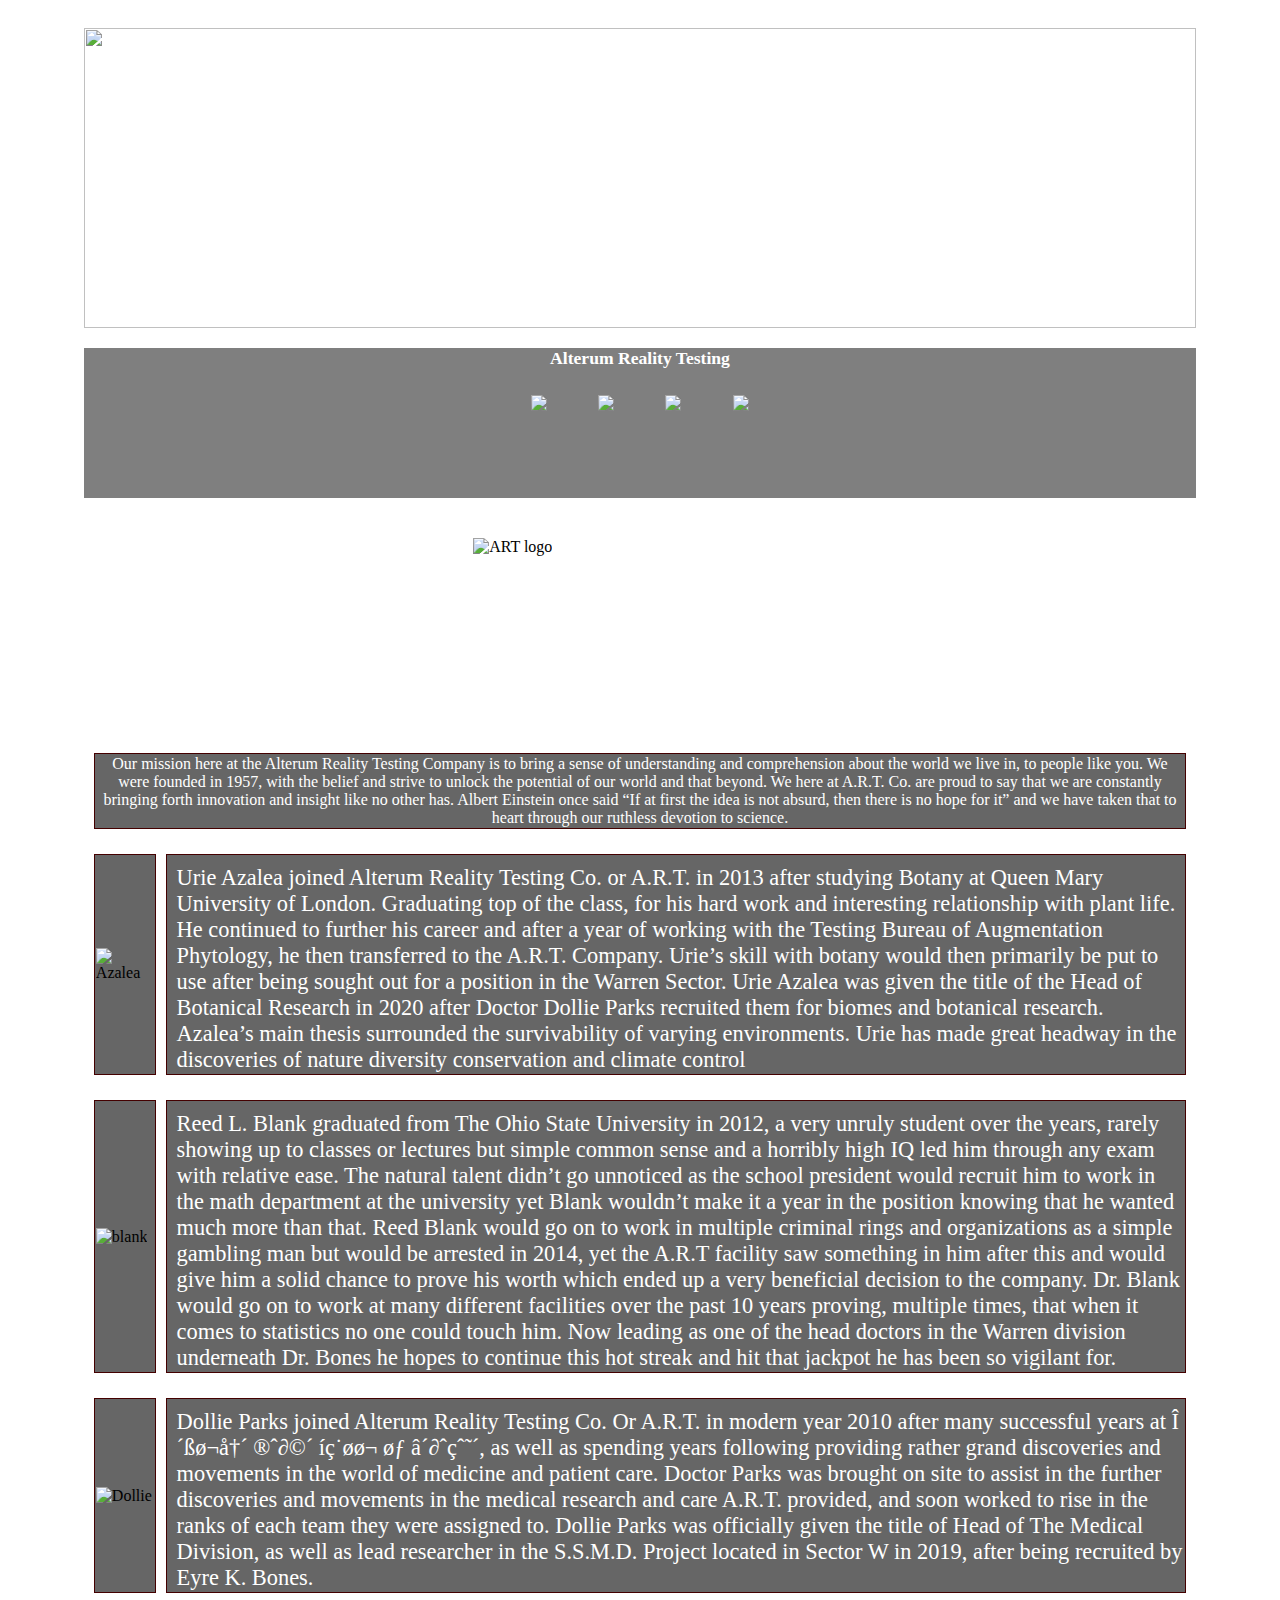
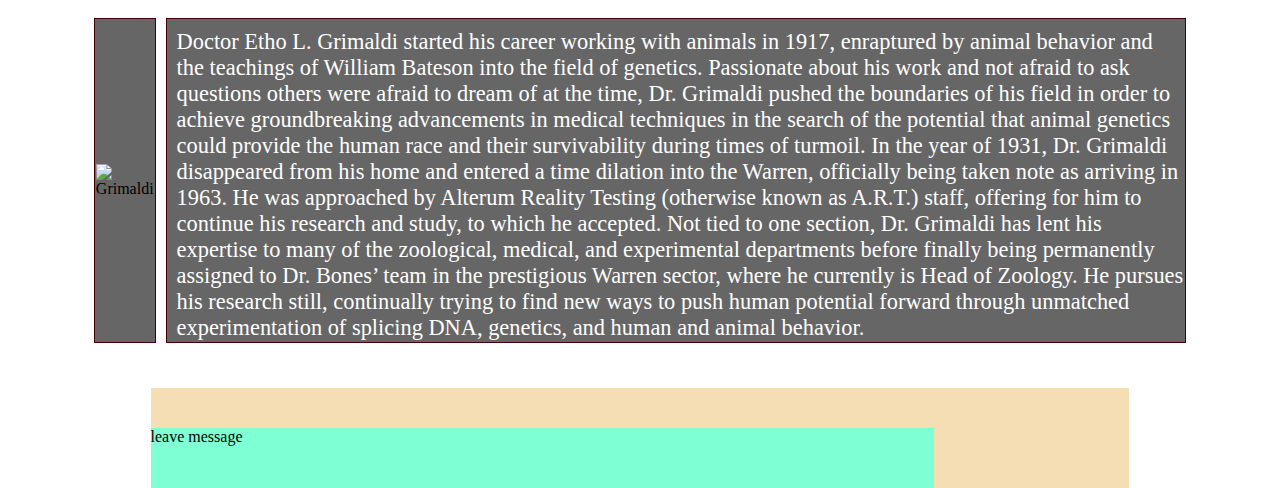
==== about.html @ f10204eb "Add files via upload" ====
<!DOCTYPE html>
<html lang="en">
<head>
    <meta charset="UTF-8">
    <meta name="viewport" content="width=device-width, initial-scale=1.0">
    <link rel="stylesheet" href="style.css">
    <title>Alterum Reality Testing</title>
</head>
<body>
    <div id="main">
        <a href="assets/zip/Key Card One.zip"><div id="sidebar">

        </div></a>
        <div id="content">
            <header>
                <img src="assets/img/Header1.png" alt="" class="headerimagescale">
            </header>
            <section id="pointers">
                <p class="textcenter">Alterum Reality Testing</p>
                <table class="tabcenter">
                    <tr>
                        <td><a href="index.html"><img src="assets/img/Home.png" class="selectable"></a></td>
                        <td><a href="about.html"><img src="assets/img/ART.png" class="selectable"></a></td>
                        <td><img src="assets/img/Shop.png" class="selectable"></td>
                        <td><img src="assets/img/Caution.png" class="selectable"></td>
                    </tr>
                </table>
            </section>
            <section id="artbanner">
                <img src="assets/img/ART_Logo.png" alt="ART logo" height="150%" style="margin-left: 35%;">
            </section>
            <section id="aboutppl">
                <table class="centertable">
                    <tr>
                        <td colspan="3" class="missiontext">
                            Our mission here at the Alterum Reality Testing Company is to bring a sense of understanding and comprehension about the world we live in, to people like you. We were founded in 1957, with the belief and strive to unlock the potential of our world and that beyond. We here at A.R.T. Co. are proud to say that we are constantly bringing forth innovation and insight like no other has. Albert Einstein once said “If at first the idea is not absurd, then there is no hope for it” and we have taken that to heart through our ruthless devotion to science.
                        </td>
                    </tr>
                    <tr>
                        <td><img src="assets/img/Azalea.png" alt="Azalea" class="portraitimg"></td>
                        <td class="portraitdescription" colspan="2">Urie Azalea joined Alterum Reality Testing Co. or A.R.T. in 2013 after studying Botany at Queen Mary University of London. Graduating top of the class, for his hard work and interesting relationship with plant life. He continued to further his career and after a year of working with the Testing Bureau of Augmentation Phytology, he then transferred to the A.R.T. Company. Urie’s skill with botany would then primarily be put to use after being sought out for a position in the Warren Sector. 

                            Urie Azalea was given the title of the Head of Botanical Research in 2020 after Doctor Dollie Parks recruited them for biomes and botanical research. Azalea’s main thesis surrounded the survivability of varying environments. Urie has made great headway in the discoveries of nature diversity conservation and climate control
                           </td>
                    </tr>
                    <tr>
                        <td><img src="assets/img/Blank.png" alt="blank" class="portraitimg"></td>
                        <td class="portraitdescription" colspan="2"> Reed L. Blank graduated from The Ohio State University in 2012, a very unruly student over the years, rarely showing up to classes or lectures but simple common sense and a horribly high IQ led him through any exam with relative ease. The natural talent didn’t go unnoticed as the school president would recruit him to work in the math department at the university yet Blank wouldn’t make it a year in the position knowing that he wanted much more than that.

                            Reed Blank would go on to work in multiple criminal rings and organizations as a simple gambling man but would be arrested in 2014, yet the A.R.T facility saw something in him after this and would give him a solid chance to prove his worth which ended up a very beneficial decision to the company.
                           
                            Dr. Blank would go on to work at many different facilities over the past 10 years proving, multiple times, that when it comes to statistics no one could touch him. Now leading as one of the head doctors in the Warren division underneath Dr. Bones he hopes to continue this hot streak and hit that jackpot he has been so vigilant for.</td>
                    </tr>
                    <tr>
                        <td><img src="assets/img/Dollie.png" alt="Dollie" class="portraitimg"></td>
                        <td class="portraitdescription" colspan="2">Dollie Parks joined Alterum Reality Testing Co. Or A.R.T. in modern year 2010 after many successful years at Î´ßø¬å†´ ®ˆ∂©´ íç˙øø¬ øƒ â´∂ˆçˆ˜´, as well as spending years following providing rather grand discoveries and movements in the world of medicine and patient care. Doctor Parks was brought on site to assist in the further discoveries and movements in the medical research and care A.R.T. provided, and soon worked to rise in the ranks of each team they were assigned to. Dollie Parks was officially given the title of Head of The Medical Division, as well as lead researcher in the S.S.M.D. Project located in Sector W in 2019, after being recruited by Eyre K. Bones.</td>
                    </tr>
                    <tr>
                        <td><img src="assets/img/Grimaldi.png" alt="Grimaldi" class="portraitimg"></td>
                        <td class="portraitdescription" colspan="2">Doctor Etho L. Grimaldi started his career working with animals in 1917, enraptured by animal behavior and the teachings of William Bateson into the field of genetics. Passionate about his work and not afraid to ask questions others were afraid to dream of at the time, Dr. Grimaldi pushed the boundaries of his field in order to achieve groundbreaking advancements in medical techniques in the search of the potential that animal genetics could provide the human race and their survivability during times of turmoil.

                            In the year of 1931, Dr. Grimaldi disappeared from his home and entered a time dilation into the Warren, officially being taken note as arriving in 1963. He was approached by Alterum Reality Testing (otherwise known as A.R.T.) staff, offering for him to continue his research and study, to which he accepted. Not tied to one section, Dr. Grimaldi has lent his expertise to many of the zoological, medical, and experimental departments before finally being permanently assigned to Dr. Bones’ team in the prestigious Warren sector, where he currently is Head of Zoology. He pursues his research still, continually trying to find new ways to push human potential forward through unmatched experimentation of splicing DNA, genetics, and human and animal behavior.
                            </td>
                    </tr>
                </table>
                <section id="msgandchat">
                    <section id="leavemessage">
                        leave message
                    </section>
                    <section id="footerimage">
                        <img src="assets/img/brick.png" alt="" class="footerimage">

                    </section>
                </section>
            </section>
        </div>
    </div>
</body>
</html>
---- style.css ----
body{
    background-image: url(assets/img/HomeWebsite.png);
    background-attachment: fixed;
}
.textcenter{
    text-align: center;
    font-family: 'Calibri';
    font-size: 110%;
    font-weight: 600;
}
.notestext{
    margin-left: 10px;
    margin-right: 10px;
}
.tabcenter{
    width: 25%;
    border-spacing: 10px 7px;
    --border: 1px lime solid;
    text-align: center;
    border-radius: 50px;
    margin: 0px auto;
}
.textbones{
    font-family: 'Times New Roman', Times, serif;
    color: white;
    font-size: 1.8vw;
    padding-top: 10px; 
    padding-right:70px; 
    position: relative; 
    left: 2em;
}
.imagescale{
    margin-top: 0.5%;
    margin-left: 1.5%;
    width: 24.5%;
    float: left;
    z-index: 2;
}
.selectable{
    width: 100px;
}
.card{
    text-decoration: none;
    color: white;
}
.headerimagescale{
    display: block;
    width: 100%;
    height: 100%; 
    object-fit: contain;
    margin-left: auto;
    margin-right: auto;
}
.portraitimg{
    width: 256px;
    height: 256px;
}
.centertable{
    margin-left: auto;
    margin-right: auto;
    border-spacing: 10px 25px;
}
.portraitdescription{
    font-family: 'Times New Roman', Times, serif;
    text-align: left;
    padding-left: 10px;
    padding-top: 10px;
    font-size: 140%;
    color: white;
    vertical-align: text-top;
    width: 100%;
}
.footerimage{
    width: 15%;
    padding-left: 30px;
}

.missiontext{
    text-align: center;
    color: white;
    vertical-align: text-top;
}
.missioninfo{
    
    vertical-align: text-top;
}
.centertable td{
    border: 1px rgb(68, 0, 0) solid;
    background-color: rgba(0, 0, 0, 0.6);
}

#main{
    padding-top: 20px;
    width: 100%;
    height: 100%;
}
#sidebar{
    width: 2%;
    height: 2000px;
    float: left;
}
header{
    --background-color: aqua;
    margin-left: 6%;
    width: 88%;
    
    height: 300px;
}
#pointers{
    background-color: rgba(0, 0, 0, 0.5);
    color: white;
    margin-top: 20px;
    margin-left: 6%;
    width: 88%;
    
    height: 150px;
    font-family: 'Lora';
}
#drbones{ 
    position: relative;
    --background-color: yellow;
    background-size: 100%;
    margin-top: 40px;
    margin-left: 6%;
    width: 88%;
    
    height: 600px;
    z-index: 2;

}
#bg1{
    z-index: -1;
    width: 20vw;
    height: 50vh;
    position: absolute;
}
#bg2{
    z-index: -1;
    margin-left: 27%;
    width: 63vw;
    height: 100%;
    background-color: black;
    opacity: 0.6;
    position: absolute;
}
#bg3{
    z-index: -1;
    margin-top: 23.5%;
    width: 27%;
    height: 11.6vw;
    opacity: 0.6;
    background-color: black;
    position: absolute;
}

hr{
    border-top: 8px solid black;
    margin-left: 6%;
    margin-top: 40px;
    width: 88%;

}
#notes{
    background-color: rgba(0, 0, 0, 0.6);
    margin-top: 40px;
    margin-left: 6%;
    width: 88%;
    font-size: 1.8vw;
    color: white;
    height: 600px;

}
#ads{
    margin-top: 40px;
    margin-left: 6%;
    width: 88%;
    height: 200px;

}
#ad1{
    background-color: lightblue;
    width: 48%;

    height: 25%;
    float: left;
    display: block;
}
#ad2{
    
    background-color: paleturquoise;
    width: 48%;
    margin-left: 50%;
    height: 25%;
    display: block;
}

#artbanner{
    margin-top: 40px;
    margin-left: 6%;
    width: 88%;
    height: 150px;
}
#aboutppl{
    margin-top: 40px;
    margin-left: 6%;
    width: 88%;
    height: 200px;
}
#msgandchat{
    background-color: wheat;
    margin-top: 20px;
    margin-left: 6%;
    width: 88%;
    height: 100px;

}
#leavemessage{
    background-color: aquamarine;
    width: 80%;
    height: 60%;
    position: relative;
    top: 40%;
    float: left;
}



@media screen and (max-width:600px) {
    
.imagescale{
    float: none;
    padding-left: 5%;
    width: 85%;
}

#drbones{ 
    position: relative;
    --background-color: yellow;
    background-size: 100%;
    margin-top: 40px;
    margin-left: 6%;
    width: 88%;
    
    height: 900px;
    z-index: 2;

}
.textbones{
    font-family: 'Times New Roman', Times, serif;
    font-size: 105%;
    color: white;
    
    padding-left: 2.5%;
    padding-top: 10px; 
    padding-right: 2.5%; 
    position: static; 
    left: 0;
}
#notes{
    background-color: rgba(0, 0, 0, 0.6);
    margin-top: 40px;
    margin-left: 6%;
    width: 88%;
    font-size: 105%;
    color: white;
    height: 350px;

}
#bg1{
    opacity: 0;
    background-color: rgba(0, 0, 0, 0);
}
#bg2{
    opacity: 0;
    background-color: rgba(0, 0, 0, 0);
}
#bg3{
    z-index: -1;
    margin-top: 80.5%;
    width: 100%;
    height: 70%;
    opacity: 0.6;
    background-color: black;
    position: absolute;
}

.selectable{
    width: 65px;
}
#sidebar{
    height: 2000px;
}
#drbones{
    height: 800px;

}
}
.selectable:hover{
    filter: grayscale(25%) saturate(25%);
}
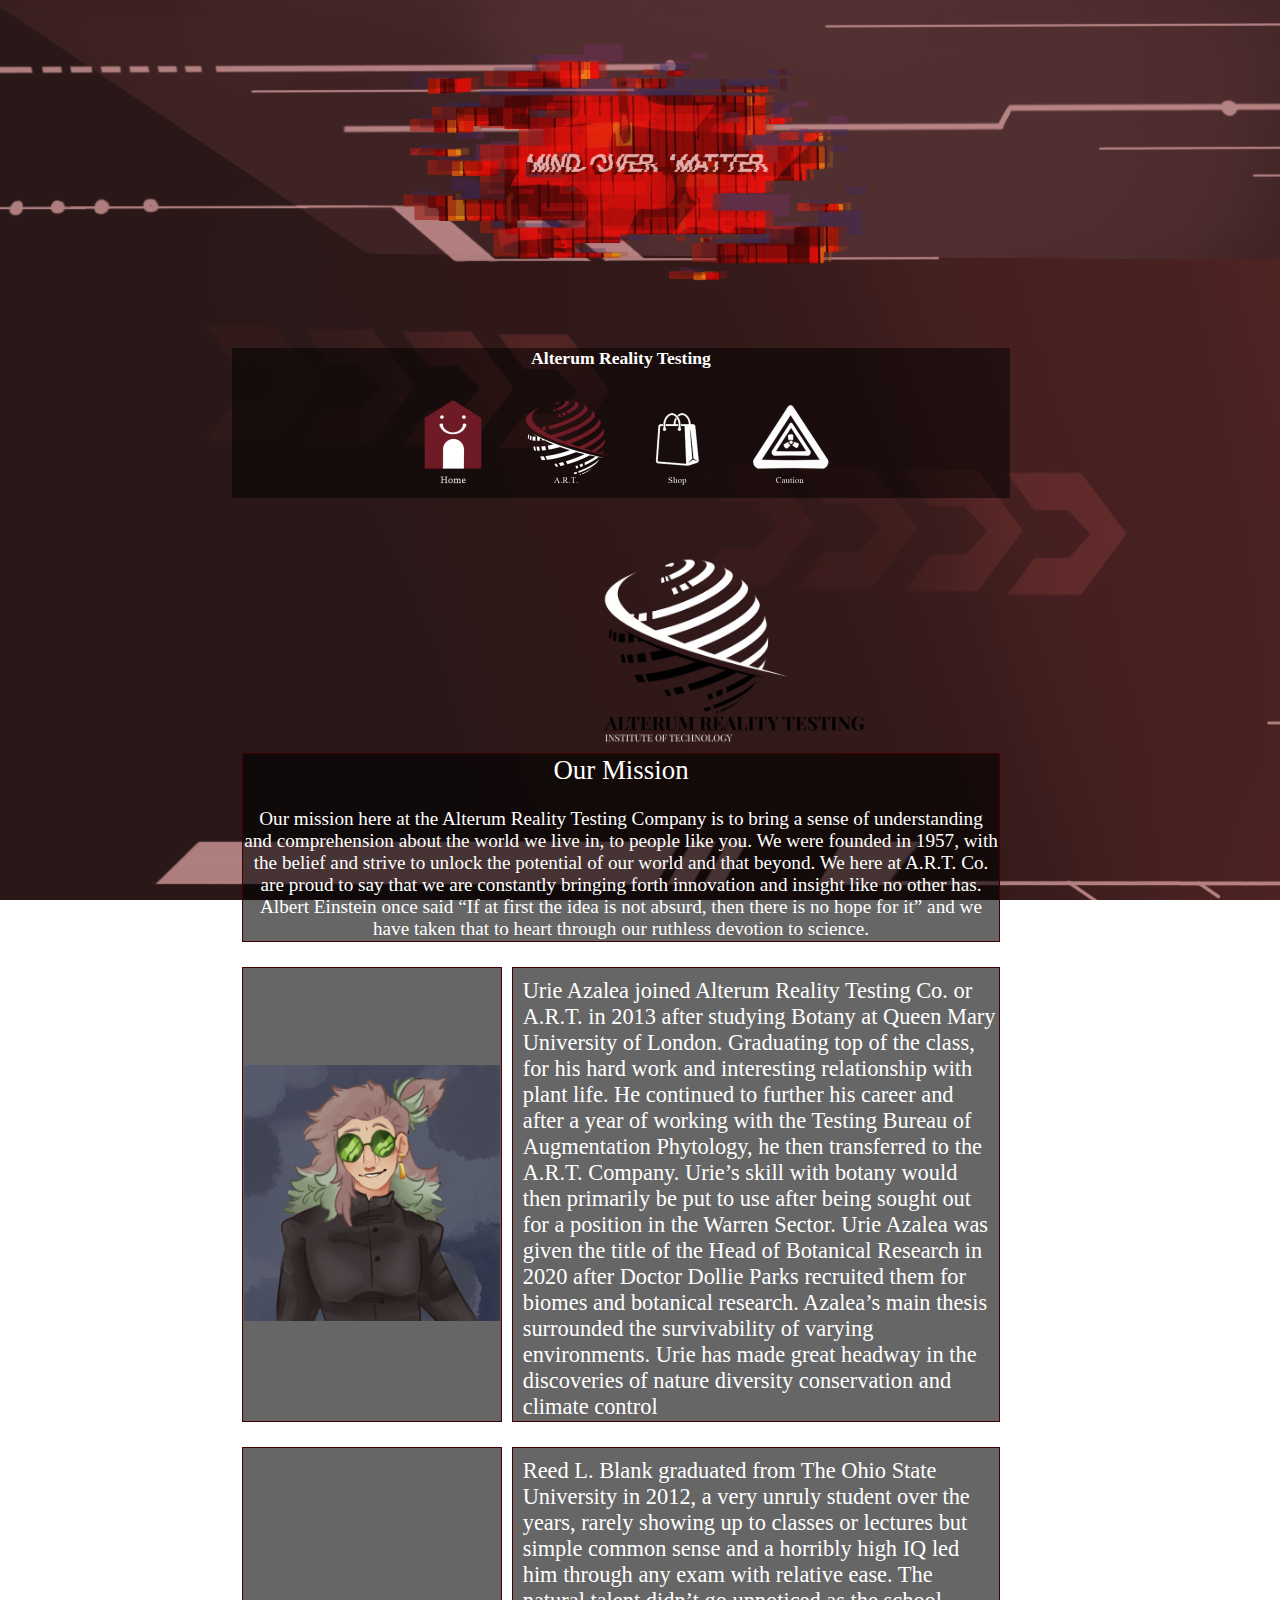
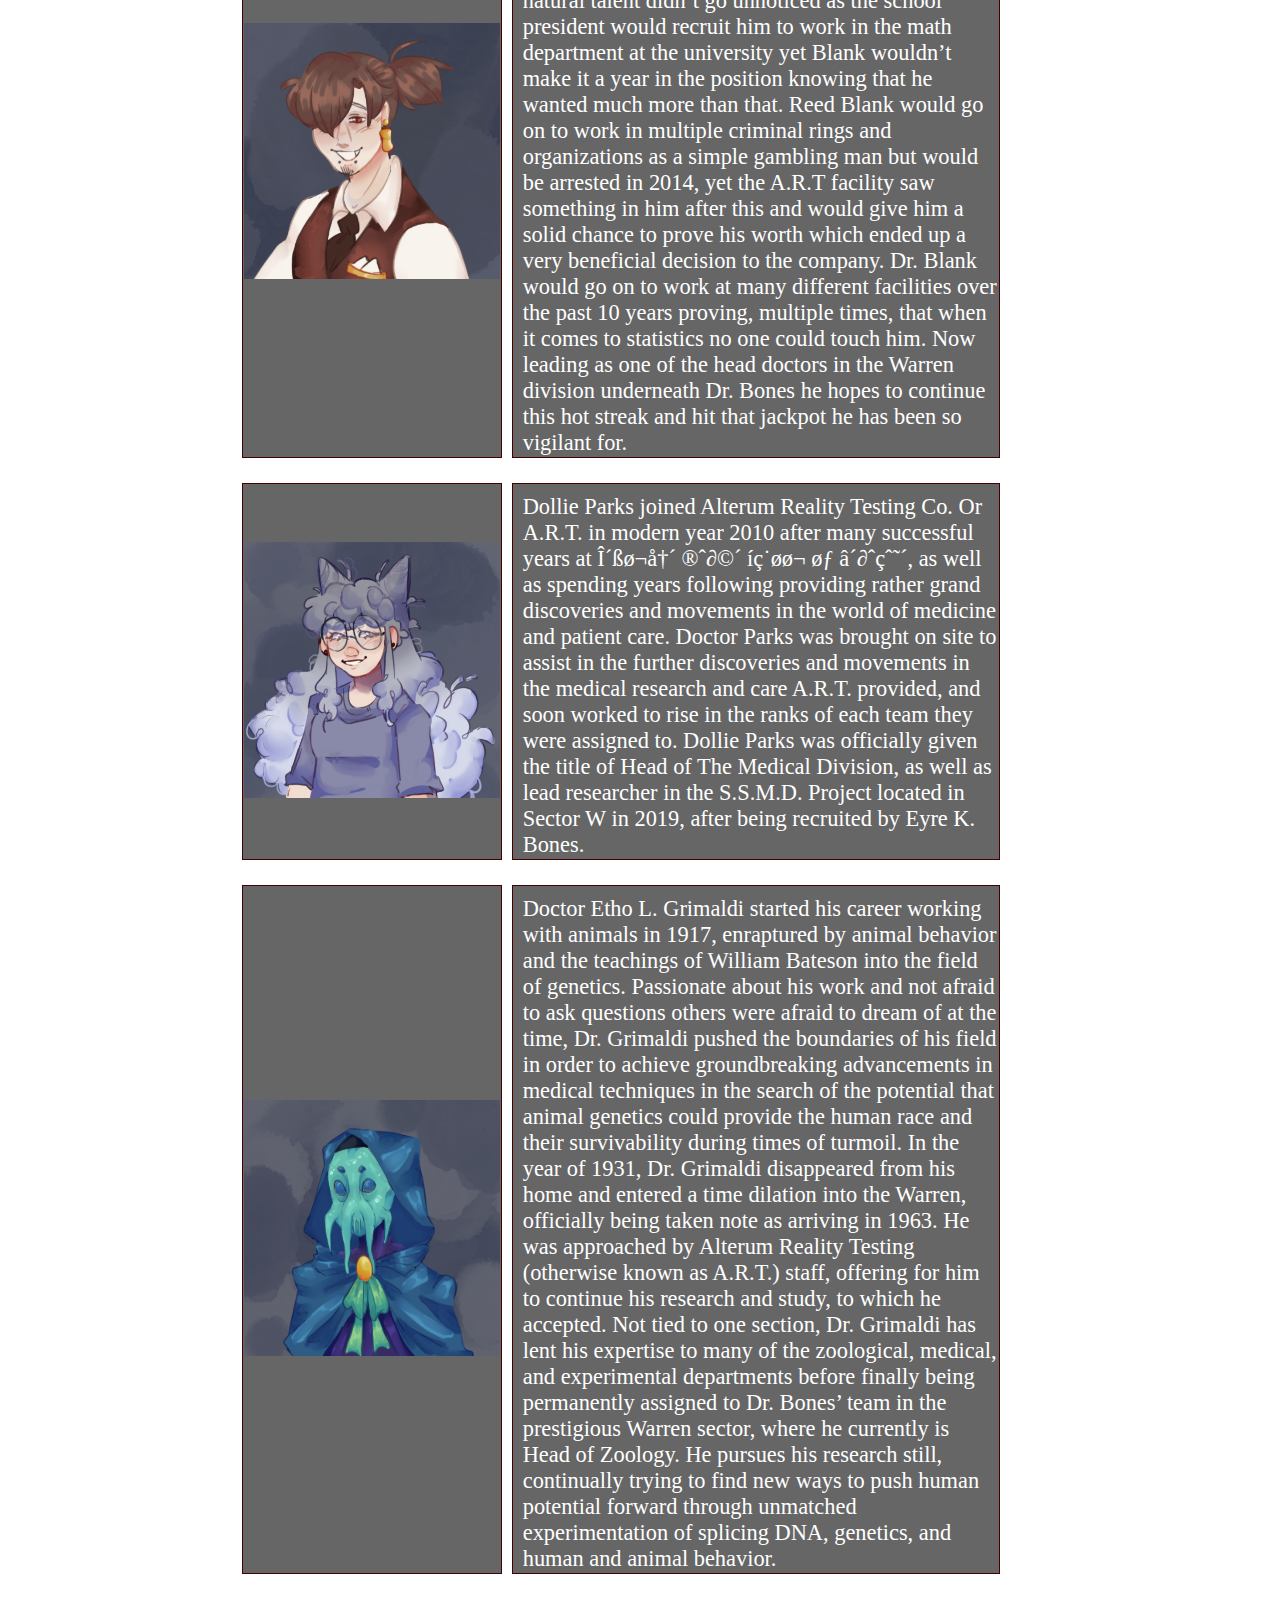
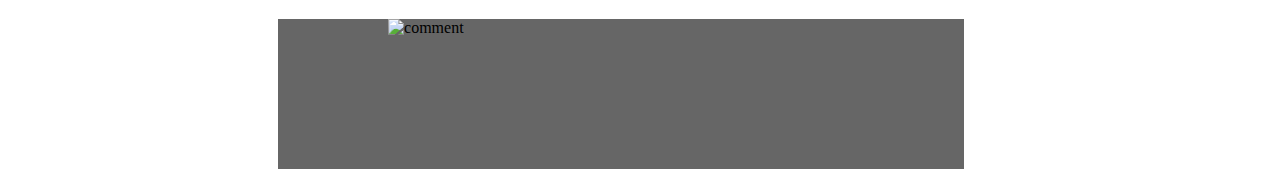
==== commit 24b340f0: "Add files via upload" ====
--- a/about.html
+++ b/about.html
@@ -27,53 +27,100 @@
                 </table>
             </section>
             <section id="artbanner">
-                <img src="assets/img/ART_Logo.png" alt="ART logo" height="150%" style="margin-left: 35%;">
+                <img src="assets/img/ART_Logo.png" alt="ART logo" height="150%" id="artimg">
             </section>
             <section id="aboutppl">
-                <table class="centertable">
-                    <tr>
-                        <td colspan="3" class="missiontext">
-                            Our mission here at the Alterum Reality Testing Company is to bring a sense of understanding and comprehension about the world we live in, to people like you. We were founded in 1957, with the belief and strive to unlock the potential of our world and that beyond. We here at A.R.T. Co. are proud to say that we are constantly bringing forth innovation and insight like no other has. Albert Einstein once said “If at first the idea is not absurd, then there is no hope for it” and we have taken that to heart through our ruthless devotion to science.
-                        </td>
-                    </tr>
-                    <tr>
-                        <td><img src="assets/img/Azalea.png" alt="Azalea" class="portraitimg"></td>
-                        <td class="portraitdescription" colspan="2">Urie Azalea joined Alterum Reality Testing Co. or A.R.T. in 2013 after studying Botany at Queen Mary University of London. Graduating top of the class, for his hard work and interesting relationship with plant life. He continued to further his career and after a year of working with the Testing Bureau of Augmentation Phytology, he then transferred to the A.R.T. Company. Urie’s skill with botany would then primarily be put to use after being sought out for a position in the Warren Sector. 
-
-                            Urie Azalea was given the title of the Head of Botanical Research in 2020 after Doctor Dollie Parks recruited them for biomes and botanical research. Azalea’s main thesis surrounded the survivability of varying environments. Urie has made great headway in the discoveries of nature diversity conservation and climate control
-                           </td>
-                    </tr>
-                    <tr>
-                        <td><img src="assets/img/Blank.png" alt="blank" class="portraitimg"></td>
-                        <td class="portraitdescription" colspan="2"> Reed L. Blank graduated from The Ohio State University in 2012, a very unruly student over the years, rarely showing up to classes or lectures but simple common sense and a horribly high IQ led him through any exam with relative ease. The natural talent didn’t go unnoticed as the school president would recruit him to work in the math department at the university yet Blank wouldn’t make it a year in the position knowing that he wanted much more than that.
-
-                            Reed Blank would go on to work in multiple criminal rings and organizations as a simple gambling man but would be arrested in 2014, yet the A.R.T facility saw something in him after this and would give him a solid chance to prove his worth which ended up a very beneficial decision to the company.
-                           
-                            Dr. Blank would go on to work at many different facilities over the past 10 years proving, multiple times, that when it comes to statistics no one could touch him. Now leading as one of the head doctors in the Warren division underneath Dr. Bones he hopes to continue this hot streak and hit that jackpot he has been so vigilant for.</td>
-                    </tr>
-                    <tr>
-                        <td><img src="assets/img/Dollie.png" alt="Dollie" class="portraitimg"></td>
-                        <td class="portraitdescription" colspan="2">Dollie Parks joined Alterum Reality Testing Co. Or A.R.T. in modern year 2010 after many successful years at Î´ßø¬å†´ ®ˆ∂©´ íç˙øø¬ øƒ â´∂ˆçˆ˜´, as well as spending years following providing rather grand discoveries and movements in the world of medicine and patient care. Doctor Parks was brought on site to assist in the further discoveries and movements in the medical research and care A.R.T. provided, and soon worked to rise in the ranks of each team they were assigned to. Dollie Parks was officially given the title of Head of The Medical Division, as well as lead researcher in the S.S.M.D. Project located in Sector W in 2019, after being recruited by Eyre K. Bones.</td>
-                    </tr>
-                    <tr>
-                        <td><img src="assets/img/Grimaldi.png" alt="Grimaldi" class="portraitimg"></td>
-                        <td class="portraitdescription" colspan="2">Doctor Etho L. Grimaldi started his career working with animals in 1917, enraptured by animal behavior and the teachings of William Bateson into the field of genetics. Passionate about his work and not afraid to ask questions others were afraid to dream of at the time, Dr. Grimaldi pushed the boundaries of his field in order to achieve groundbreaking advancements in medical techniques in the search of the potential that animal genetics could provide the human race and their survivability during times of turmoil.
-
-                            In the year of 1931, Dr. Grimaldi disappeared from his home and entered a time dilation into the Warren, officially being taken note as arriving in 1963. He was approached by Alterum Reality Testing (otherwise known as A.R.T.) staff, offering for him to continue his research and study, to which he accepted. Not tied to one section, Dr. Grimaldi has lent his expertise to many of the zoological, medical, and experimental departments before finally being permanently assigned to Dr. Bones’ team in the prestigious Warren sector, where he currently is Head of Zoology. He pursues his research still, continually trying to find new ways to push human potential forward through unmatched experimentation of splicing DNA, genetics, and human and animal behavior.
+                <table class="centertable" id="normaltab">
+                        <tr>
+                            <td colspan="3" id="missiontext1">
+                                Our mission here at the Alterum Reality Testing Company is to bring a sense of understanding and comprehension about the world we live in, to people like you. We were founded in 1957, with the belief and strive to unlock the potential of our world and that beyond. We here at A.R.T. Co. are proud to say that we are constantly bringing forth innovation and insight like no other has. Albert Einstein once said “If at first the idea is not absurd, then there is no hope for it” and we have taken that to heart through our ruthless devotion to science.
                             </td>
-                    </tr>
+                        </tr>
+                        <tr>
+                            <td><img src="assets/img/Azalea.png" alt="Azalea" class="portraitimg"></td>
+                        </tr>
+                            
+                        <tr>
+                            <td class="portraitdescription" colspan="2">Urie Azalea joined Alterum Reality Testing Co. or A.R.T. in 2013 after studying Botany at Queen Mary University of London. Graduating top of the class, for his hard work and interesting relationship with plant life. He continued to further his career and after a year of working with the Testing Bureau of Augmentation Phytology, he then transferred to the A.R.T. Company. Urie’s skill with botany would then primarily be put to use after being sought out for a position in the Warren Sector. 
+    
+                                Urie Azalea was given the title of the Head of Botanical Research in 2020 after Doctor Dollie Parks recruited them for biomes and botanical research. Azalea’s main thesis surrounded the survivability of varying environments. Urie has made great headway in the discoveries of nature diversity conservation and climate control
+                               </td>
+                        </tr>
+                        <tr>
+                            <td id="blanki2"><img src="assets/img/Blank.png" alt="blank" class="portraitimg"></td>
+                        </tr>
+                            
+                        <tr>
+                            <td class="portraitdescription" colspan="2"> Reed L. Blank graduated from The Ohio State University in 2012, a very unruly student over the years, rarely showing up to classes or lectures but simple common sense and a horribly high IQ led him through any exam with relative ease. The natural talent didn’t go unnoticed as the school president would recruit him to work in the math department at the university yet Blank wouldn’t make it a year in the position knowing that he wanted much more than that.
+    
+                                Reed Blank would go on to work in multiple criminal rings and organizations as a simple gambling man but would be arrested in 2014, yet the A.R.T facility saw something in him after this and would give him a solid chance to prove his worth which ended up a very beneficial decision to the company.
+                               
+                                Dr. Blank would go on to work at many different facilities over the past 10 years proving, multiple times, that when it comes to statistics no one could touch him. Now leading as one of the head doctors in the Warren division underneath Dr. Bones he hopes to continue this hot streak and hit that jackpot he has been so vigilant for.</td>
+                        </tr>
+                        <tr>
+                            <td id="dolli2"><img src="assets/img/Dollie.png" alt="Dollie" class="portraitimg"></td>
+                        </tr>
+                            
+                        <tr>
+                            <td class="portraitdescription" colspan="2" id="doll2">Dollie Parks joined Alterum Reality Testing Co. Or A.R.T. in modern year 2010 after many successful years at Î´ßø¬å†´ ®ˆ∂©´ íç˙øø¬ øƒ â´∂ˆçˆ˜´, as well as spending years following providing rather grand discoveries and movements in the world of medicine and patient care. Doctor Parks was brought on site to assist in the further discoveries and movements in the medical research and care A.R.T. provided, and soon worked to rise in the ranks of each team they were assigned to. Dollie Parks was officially given the title of Head of The Medical Division, as well as lead researcher in the S.S.M.D. Project located in Sector W in 2019, after being recruited by Eyre K. Bones.</td>
+                        </tr>
+                        <tr>
+                            <td><img src="assets/img/Grimaldi.png" alt="Grimaldi" class="portraitimg"></td>
+                        </tr>
+                            
+                        <tr>
+                            <td class="portraitdescription" colspan="2">Doctor Etho L. Grimaldi started his career working with animals in 1917, enraptured by animal behavior and the teachings of William Bateson into the field of genetics. Passionate about his work and not afraid to ask questions others were afraid to dream of at the time, Dr. Grimaldi pushed the boundaries of his field in order to achieve groundbreaking advancements in medical techniques in the search of the potential that animal genetics could provide the human race and their survivability during times of turmoil.
+    
+                                In the year of 1931, Dr. Grimaldi disappeared from his home and entered a time dilation into the Warren, officially being taken note as arriving in 1963. He was approached by Alterum Reality Testing (otherwise known as A.R.T.) staff, offering for him to continue his research and study, to which he accepted. Not tied to one section, Dr. Grimaldi has lent his expertise to many of the zoological, medical, and experimental departments before finally being permanently assigned to Dr. Bones’ team in the prestigious Warren sector, where he currently is Head of Zoology. He pursues his research still, continually trying to find new ways to push human potential forward through unmatched experimentation of splicing DNA, genetics, and human and animal behavior.
+                                </td>
+                        </tr>
+                </table>
+                <table class="centertable" id="mobiletab">
+                        <tr>
+                            <td colspan="3" id="missiontext2">
+                                Our mission here at the Alterum Reality Testing Company is to bring a sense of understanding and comprehension about the world we live in, to people like you. We were founded in 1957, with the belief and strive to unlock the potential of our world and that beyond. We here at A.R.T. Co. are proud to say that we are constantly bringing forth innovation and insight like no other has. Albert Einstein once said “If at first the idea is not absurd, then there is no hope for it” and we have taken that to heart through our ruthless devotion to science.
+                            </td>
+                        </tr>
+                        <tr>
+                            <td><img src="assets/img/Azalea.png" alt="Azalea" class="portraitimg"></td>
+                            <td class="portraitdescription" colspan="2">Urie Azalea joined Alterum Reality Testing Co. or A.R.T. in 2013 after studying Botany at Queen Mary University of London. Graduating top of the class, for his hard work and interesting relationship with plant life. He continued to further his career and after a year of working with the Testing Bureau of Augmentation Phytology, he then transferred to the A.R.T. Company. Urie’s skill with botany would then primarily be put to use after being sought out for a position in the Warren Sector. 
+    
+                                Urie Azalea was given the title of the Head of Botanical Research in 2020 after Doctor Dollie Parks recruited them for biomes and botanical research. Azalea’s main thesis surrounded the survivability of varying environments. Urie has made great headway in the discoveries of nature diversity conservation and climate control
+                               </td>
+                        </tr>
+                        <tr>
+                            <td id="blanki1"><img src="assets/img/Blank.png" alt="blank" class="portraitimg"></td>
+                            <td class="portraitdescription" colspan="2"> Reed L. Blank graduated from The Ohio State University in 2012, a very unruly student over the years, rarely showing up to classes or lectures but simple common sense and a horribly high IQ led him through any exam with relative ease. The natural talent didn’t go unnoticed as the school president would recruit him to work in the math department at the university yet Blank wouldn’t make it a year in the position knowing that he wanted much more than that.
+    
+                                Reed Blank would go on to work in multiple criminal rings and organizations as a simple gambling man but would be arrested in 2014, yet the A.R.T facility saw something in him after this and would give him a solid chance to prove his worth which ended up a very beneficial decision to the company.
+                               
+                                Dr. Blank would go on to work at many different facilities over the past 10 years proving, multiple times, that when it comes to statistics no one could touch him. Now leading as one of the head doctors in the Warren division underneath Dr. Bones he hopes to continue this hot streak and hit that jackpot he has been so vigilant for.</td>
+                        </tr>
+                        <tr>
+                            <td id="dolli1"><img src="assets/img/Dollie.png" alt="Dollie" class="portraitimg"></td>
+                            <td class="portraitdescription" colspan="2" id="doll1">Dollie Parks joined Alterum Reality Testing Co. Or A.R.T. in modern year 2010 after many successful years at Î´ßø¬å†´ ®ˆ∂©´ íç˙øø¬ øƒ â´∂ˆçˆ˜´, as well as spending years following providing rather grand discoveries and movements in the world of medicine and patient care. Doctor Parks was brought on site to assist in the further discoveries and movements in the medical research and care A.R.T. provided, and soon worked to rise in the ranks of each team they were assigned to. Dollie Parks was officially given the title of Head of The Medical Division, as well as lead researcher in the S.S.M.D. Project located in Sector W in 2019, after being recruited by Eyre K. Bones.</td>
+                        </tr>
+                        <tr>
+                            <td><img src="assets/img/Grimaldi.png" alt="Grimaldi" class="portraitimg"></td>
+                            <td class="portraitdescription" colspan="2">Doctor Etho L. Grimaldi started his career working with animals in 1917, enraptured by animal behavior and the teachings of William Bateson into the field of genetics. Passionate about his work and not afraid to ask questions others were afraid to dream of at the time, Dr. Grimaldi pushed the boundaries of his field in order to achieve groundbreaking advancements in medical techniques in the search of the potential that animal genetics could provide the human race and their survivability during times of turmoil.
+    
+                                In the year of 1931, Dr. Grimaldi disappeared from his home and entered a time dilation into the Warren, officially being taken note as arriving in 1963. He was approached by Alterum Reality Testing (otherwise known as A.R.T.) staff, offering for him to continue his research and study, to which he accepted. Not tied to one section, Dr. Grimaldi has lent his expertise to many of the zoological, medical, and experimental departments before finally being permanently assigned to Dr. Bones’ team in the prestigious Warren sector, where he currently is Head of Zoology. He pursues his research still, continually trying to find new ways to push human potential forward through unmatched experimentation of splicing DNA, genetics, and human and animal behavior.
+                                </td>
+                        </tr>
+                        </div>
                 </table>
                 <section id="msgandchat">
                     <section id="leavemessage">
-                        leave message
+                        <img src="assets/img/CommentBox.png" alt="comment" class="footermessage">
                     </section>
                     <section id="footerimage">
-                        <img src="assets/img/brick.png" alt="" class="footerimage">
+                        <img src="assets/img/ConversationIcon.png" alt="" class="footerimage">
 
                     </section>
                 </section>
             </section>
         </div>
     </div>
+    <script src="animation2.js"></script>
 </body>
 </html>--- a/style.css
+++ b/style.css
@@ -23,7 +23,7 @@
 .textbones{
     font-family: 'Times New Roman', Times, serif;
     color: white;
-    font-size: 1.8vw;
+    font-size: 1.4vw;
     padding-top: 10px; 
     padding-right:70px; 
     position: relative; 
@@ -51,9 +51,15 @@
     margin-left: auto;
     margin-right: auto;
 }
+#content{
+    padding-left: 13.5%;
+    width: 70%;
+}
 .portraitimg{
     width: 256px;
     height: 256px;
+    margin-left: auto;
+    margin-right: auto;
 }
 .centertable{
     margin-left: auto;
@@ -71,14 +77,41 @@
     width: 100%;
 }
 .footerimage{
-    width: 15%;
-    padding-left: 30px;
-}
-
-.missiontext{
-    text-align: center;
-    color: white;
+    width: 10%;
+    padding-top: 20px;
+    padding-left: 120px;
+}
+
+#missiontext1{
+    text-align: center;
+    color: white;
+    font-size: 120%;
     vertical-align: text-top;
+}
+#missiontext1 a{
+    color: white;
+    text-decoration: none;
+}
+#missiontext2{
+    text-align: center;
+    color: white;
+    font-size: 120%;
+    vertical-align: text-top;
+}
+#missiontext2 a{
+    color: white;
+    text-decoration: none;
+}
+#mission{
+    font-size: 140%;
+}
+#doll1 a, #doll2 a{
+    color: white;
+    text-decoration: none;
+}
+#boneimg a{
+    color: rgb(68, 0, 0);
+    text-decoration: none;
 }
 .missioninfo{
     
@@ -95,9 +128,13 @@
     height: 100%;
 }
 #sidebar{
-    width: 2%;
+    width: 10%;
     height: 2000px;
     float: left;
+}
+#centernote{
+    text-align: center;
+    font-size: 130%;
 }
 header{
     --background-color: aqua;
@@ -137,7 +174,7 @@
 #bg2{
     z-index: -1;
     margin-left: 27%;
-    width: 63vw;
+    width: 44.2vw;
     height: 100%;
     background-color: black;
     opacity: 0.6;
@@ -147,12 +184,14 @@
     z-index: -1;
     margin-top: 23.5%;
     width: 27%;
-    height: 11.6vw;
+    height: 17.7vw;
     opacity: 0.6;
     background-color: black;
     position: absolute;
 }
-
+#artimg{
+    margin-left: 35%;
+}
 hr{
     border-top: 8px solid black;
     margin-left: 6%;
@@ -167,7 +206,7 @@
     width: 88%;
     font-size: 1.8vw;
     color: white;
-    height: 600px;
+    height: 550px;
 
 }
 #ads{
@@ -178,7 +217,6 @@
 
 }
 #ad1{
-    background-color: lightblue;
     width: 48%;
 
     height: 25%;
@@ -187,7 +225,6 @@
 }
 #ad2{
     
-    background-color: paleturquoise;
     width: 48%;
     margin-left: 50%;
     height: 25%;
@@ -207,23 +244,31 @@
     height: 200px;
 }
 #msgandchat{
-    background-color: wheat;
+    background-color: rgba(0, 0, 0, 0.6);
     margin-top: 20px;
     margin-left: 6%;
     width: 88%;
-    height: 100px;
-
+    height: 150px;
+
+}
+.footermessage{
+    padding-left: 20%;
+    width: 40%;
 }
 #leavemessage{
-    background-color: aquamarine;
     width: 80%;
     height: 60%;
     position: relative;
-    top: 40%;
-    float: left;
-}
-
-
+    float: left;
+}
+
+
+#normaltab{
+    display: none;
+}
+#mobiletab{
+    display: block;
+}
 
 @media screen and (max-width:600px) {
     
@@ -263,8 +308,11 @@
     width: 88%;
     font-size: 105%;
     color: white;
-    height: 350px;
-
+    height: 390px;
+
+}
+#artimg{
+    margin-left: -30%;
 }
 #bg1{
     opacity: 0;
@@ -284,8 +332,20 @@
     position: absolute;
 }
 
+.portraitimg{
+    width: 100%;
+    height: 284px;
+    margin-left: auto;
+    margin-right: auto;
+}
+#normaltab{
+    display: block;
+}
+#mobiletab{
+    display: none;
+}
 .selectable{
-    width: 65px;
+    width: 55px;
 }
 #sidebar{
     height: 2000px;
@@ -293,6 +353,32 @@
 #drbones{
     height: 800px;
 
+}
+#content{
+    padding-left: 0%;
+    width: 100%;
+}
+.headerimagescale{
+    display: block;
+    width: 80%;
+    height: 100%; 
+    object-fit: contain;
+    margin-left: auto;
+    margin-right: auto;
+}
+#ad1{
+    width: 45%;
+
+    height: 25%;
+    float: left;
+    display: block;
+}
+#ad2{
+    
+    width: 43%;
+    margin-left: 50%;
+    height: 25%;
+    display: block;
 }
 }
 .selectable:hover{
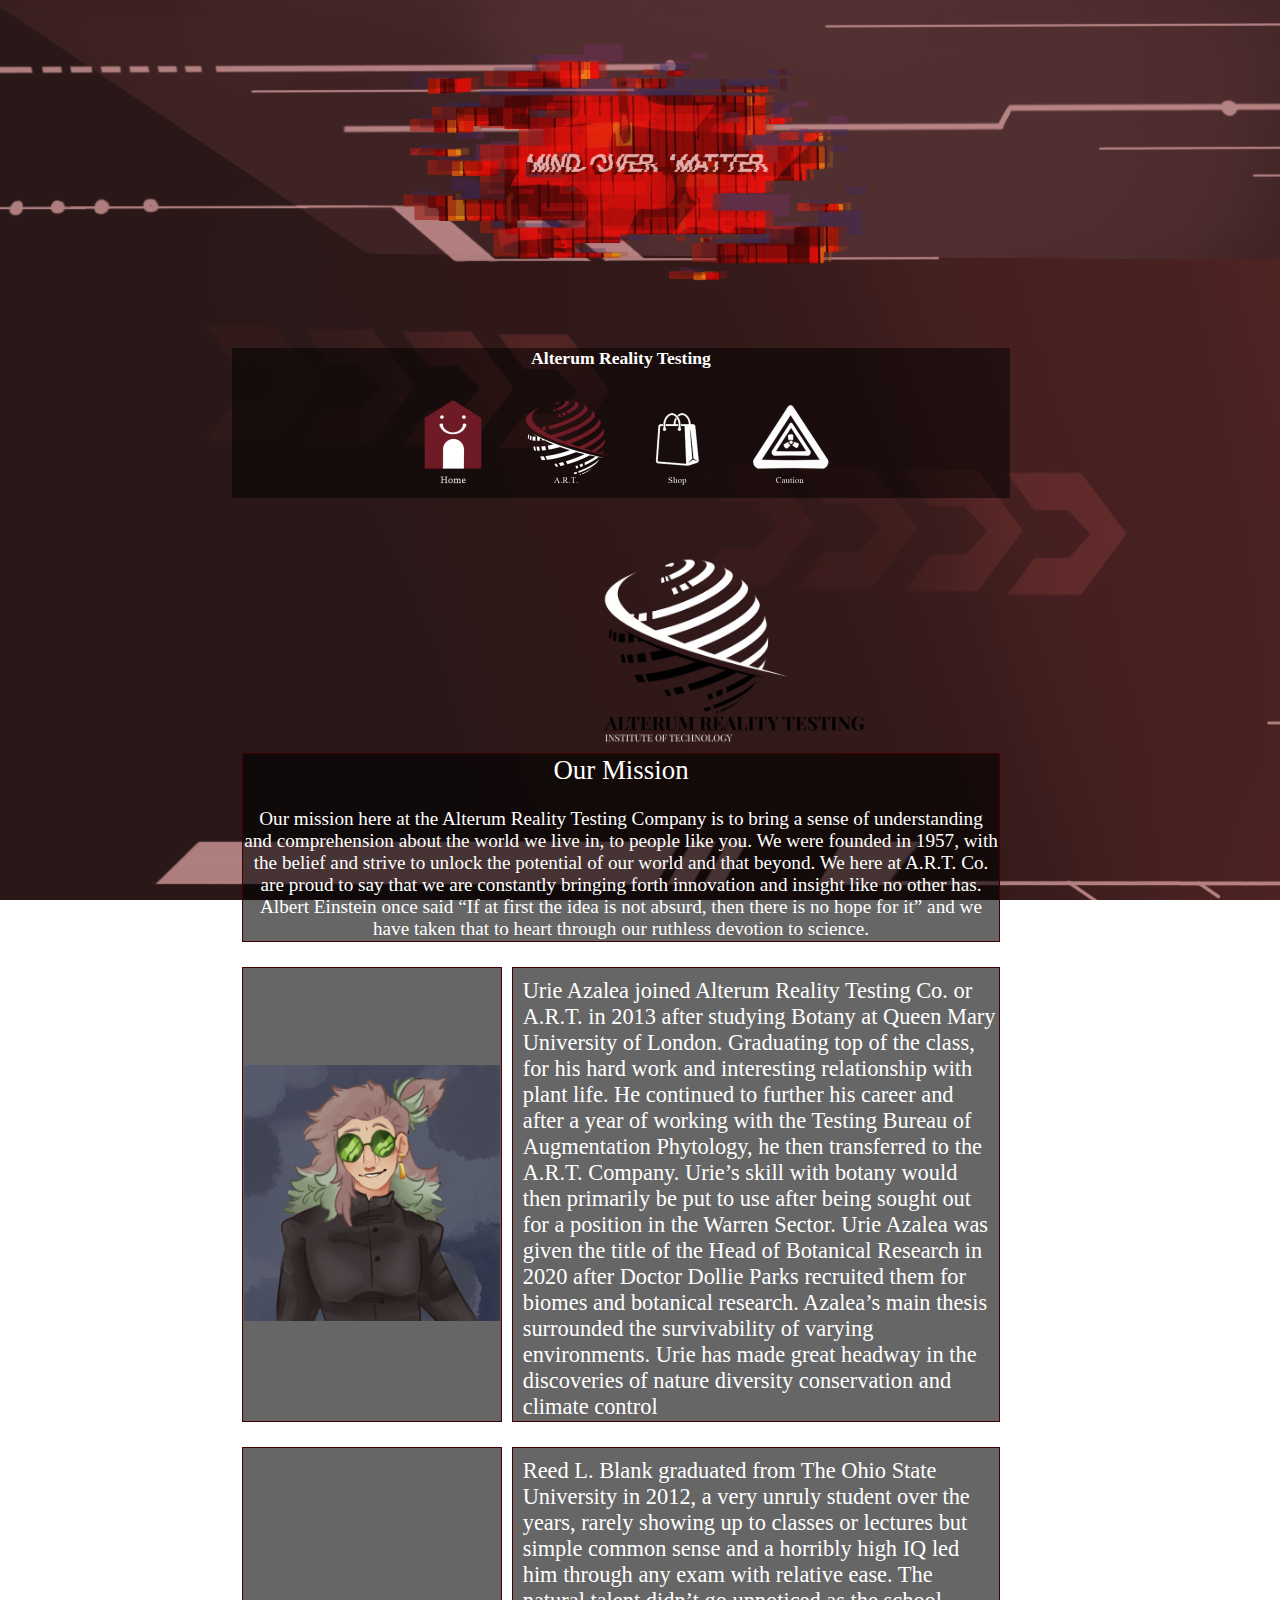
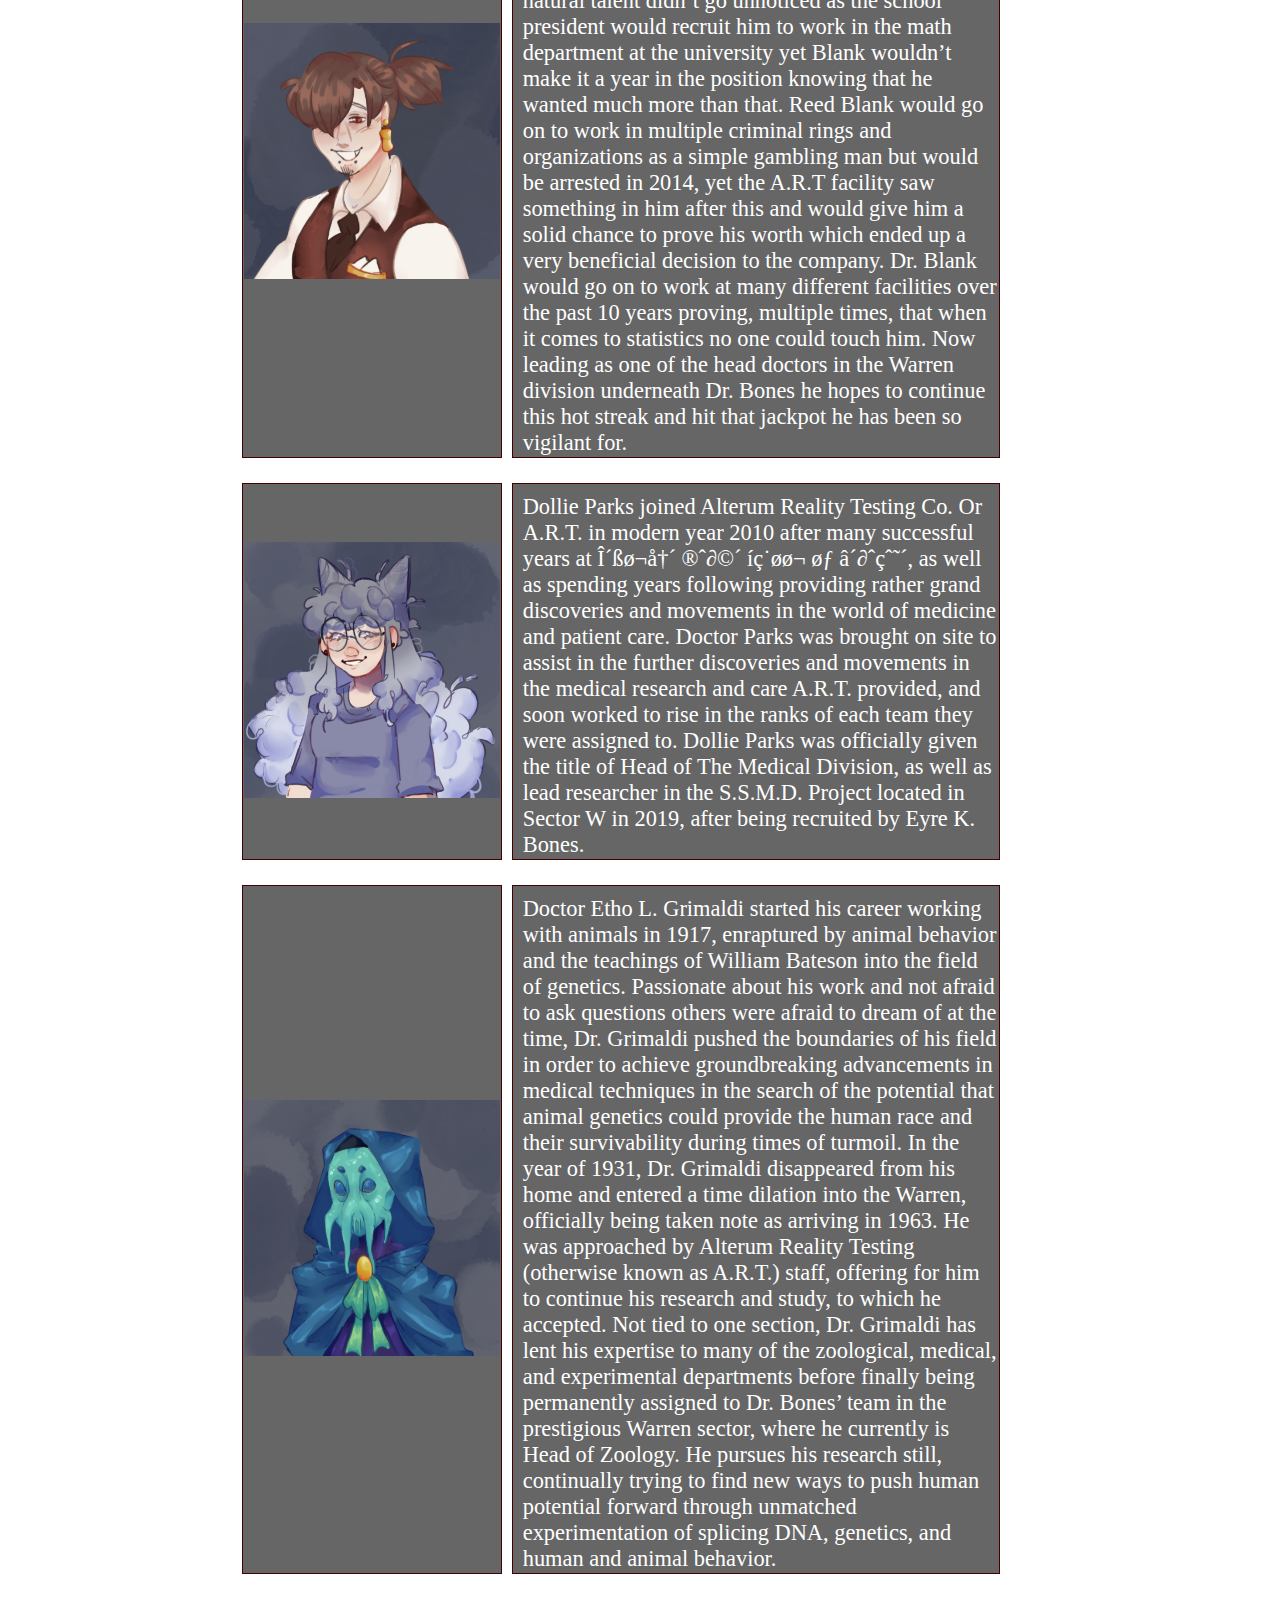
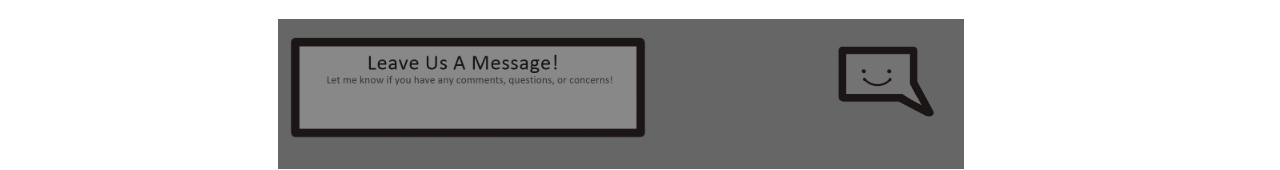
==== commit 6ca73c9b: "yaooe" ====
--- a/about.html
+++ b/about.html
@@ -111,10 +111,10 @@
                 </table>
                 <section id="msgandchat">
                     <section id="leavemessage">
-                        <img src="assets/img/CommentBox.png" alt="comment" class="footermessage">
+                        <img src="assets/img/CommentBox.png" alt="comment" class="footerimage2">
                     </section>
                     <section id="footerimage">
-                        <img src="assets/img/ConversationIcon.png" alt="" class="footerimage">
+                        <img src="assets/img/ConversationIcon.png" alt="" width="100%" class="footerimage">
 
                     </section>
                 </section>
--- a/style.css
+++ b/style.css
@@ -77,10 +77,15 @@
     width: 100%;
 }
 .footerimage{
-    width: 10%;
-    padding-top: 20px;
-    padding-left: 120px;
-}
+    width: 20%;
+    height: 60%;
+    padding-right: 2%;
+    float: right;
+}
+.footerimage2{
+    width: 80%;
+}
+
 
 #missiontext1{
     text-align: center;
@@ -248,6 +253,7 @@
     margin-top: 20px;
     margin-left: 6%;
     width: 88%;
+    float: left;
     height: 150px;
 
 }
@@ -256,9 +262,8 @@
     width: 40%;
 }
 #leavemessage{
-    width: 80%;
-    height: 60%;
-    position: relative;
+    width: 70%;
+    height: 80%;
     float: left;
 }
 
@@ -334,7 +339,7 @@
 
 .portraitimg{
     width: 100%;
-    height: 284px;
+    height: 100%;
     margin-left: auto;
     margin-right: auto;
 }
@@ -351,6 +356,7 @@
     height: 2000px;
 }
 #drbones{
+    margin-bottom: 90%;
     height: 800px;
 
 }
@@ -381,6 +387,58 @@
     display: block;
 }
 }
+
+@media screen and (max-width:768px) {
+    #drbones{ 
+        position: relative;
+        --background-color: yellow;
+        background-size: 100%;
+        margin-top: 40px;
+        margin-left: 6%;
+        width: 88%;
+        
+        height: 245px;
+        z-index: 2;
+    
+    }
+}
+@media screen and (max-width:1013px) {
+    #drbones{ 
+        position: relative;
+        --background-color: yellow;
+        background-size: 100%;
+        margin-top: 40px;
+        margin-left: 6%;
+        width: 88%;
+        
+        height: 324px;
+        z-index: 2;
+    
+    }
+}
+@media screen and (max-width:375px) {
+    #drbones{ 
+        position: relative;
+        --background-color: yellow;
+        background-size: 100%;
+        margin-top: 40px;
+        margin-left: 6%;
+        width: 88%;
+        margin-bottom: 500px;
+        height: 324px;
+        z-index: 2;
+    
+    }
+    #bg3{
+        z-index: -1;
+        margin-top: 80.5%;
+        width: 100%;
+        height: 550px;
+        opacity: 0.6;
+        background-color: black;
+        position: absolute;
+    }
+}
 .selectable:hover{
     filter: grayscale(25%) saturate(25%);
 }